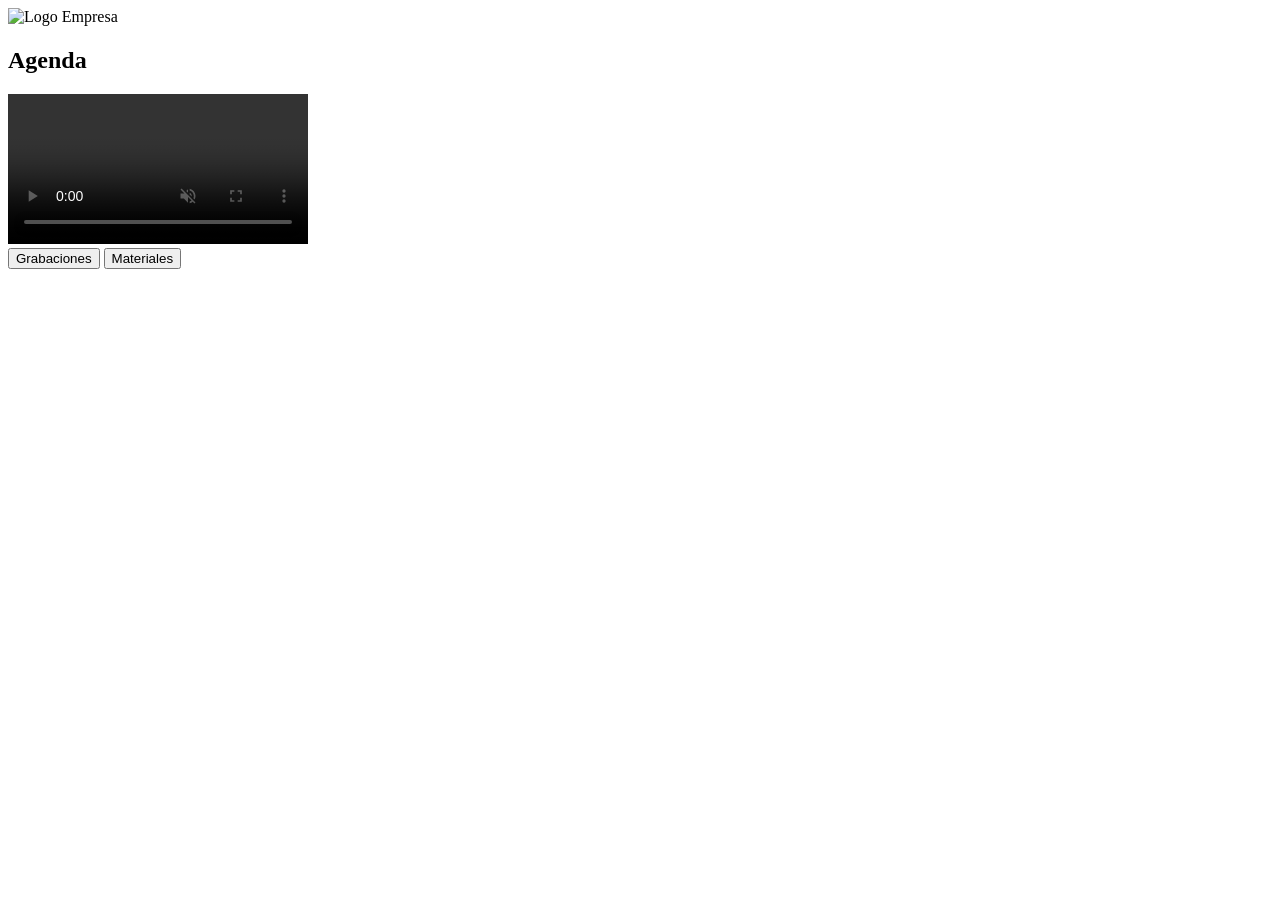
==== html/eventos/evento.html @ f618181a "fix" ====
<!DOCTYPE html>
<html lang="es">
<head>
<meta charset="UTF-8">
<meta name="viewport" content="width=device-width, initial-scale=1.0">
<title id="tituloPagina">Evento</title>

<link href="https://vjs.zencdn.net/8.6.1/video-js.css" rel="stylesheet">
<link rel="stylesheet" href="/assets/css/evento.css">
</head>

<body>

<!-- CABECERA MODERNA -->
<header class="topbar">
    <img id="logoEmpresa" class="logo" alt="Logo Empresa">
    <h1 id="tituloEvento"></h1>
</header>

<main class="container">

    <!-- AGENDA LATERAL -->
    <aside class="agenda-area">
        <h2>Agenda</h2>
        <ul id="agendaLista"></ul>
    </aside>

    <!-- VIDEO PRINCIPAL -->
    <div class="video-area">
        <video
            id="liveStream"
            class="video-js vjs-big-play-centered"
            controls
            autoplay
            muted
            playsinline
        ></video>
    </div>

</main>

<!-- CHAT -->
<div class="chat-area" id="chatArea"></div>

<!-- SECCIÓN GRABACIONES / MATERIALES -->
<div class="resources-area">
    <div class="tabs">
        <button class="tab-button active" data-tab="grabaciones">Grabaciones</button>
        <button class="tab-button" data-tab="materiales">Materiales</button>
    </div>
    <div class="tab-content" id="grabaciones">
        <ul id="recordingsList"></ul>
    </div>
    <div class="tab-content" id="materiales" style="display:none;">
        <ul id="materialsList"></ul>
    </div>
</div>

<script src="https://vjs.zencdn.net/8.6.1/video.min.js"></script>
<script src="/assets/js/evento.js"></script>
<script src="/assets/js/chat.js"></script>
<script src="/assets/js/resources.js"></script>
</body>
</html>
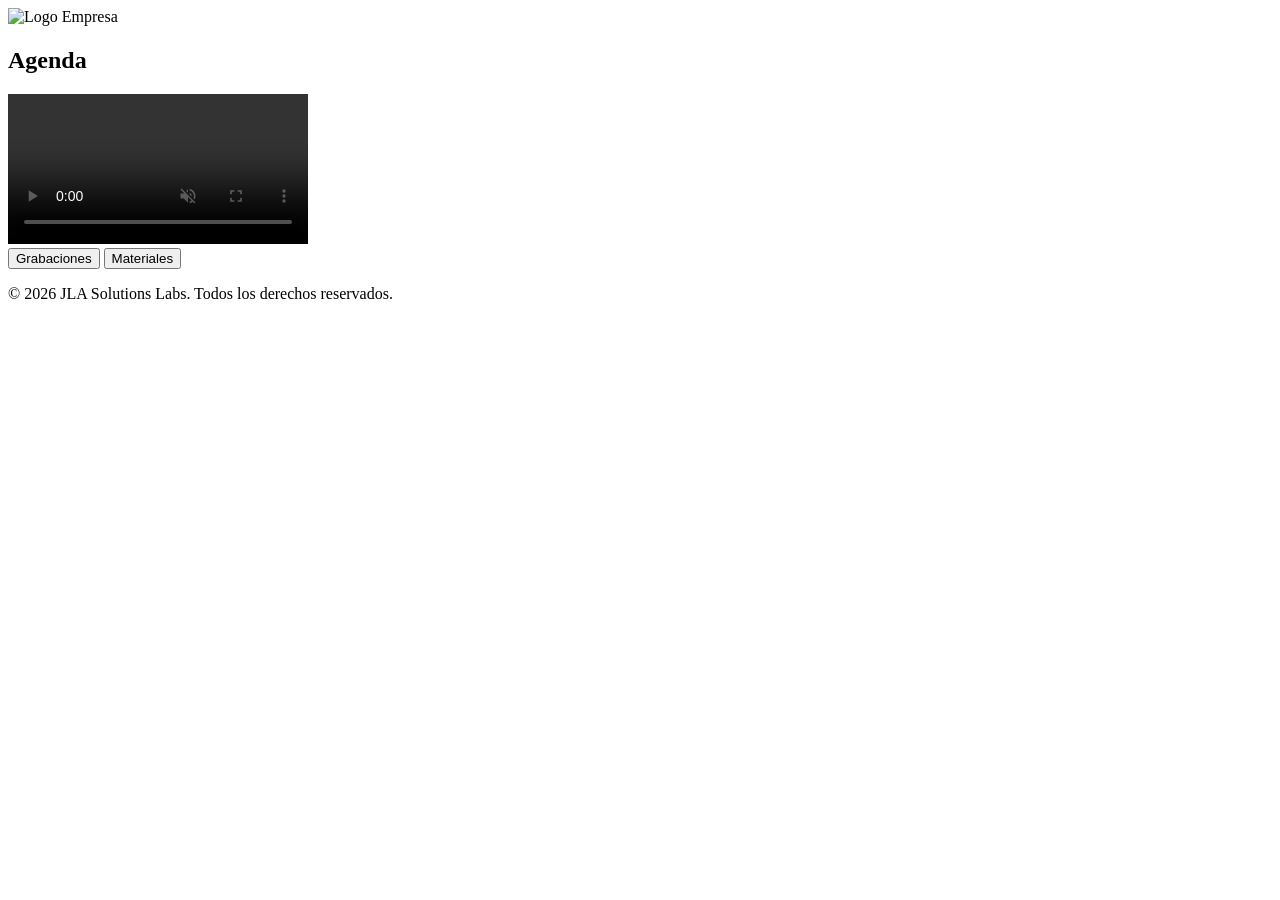
==== commit fc4a0766: "fix" ====
--- a/html/eventos/evento.html
+++ b/html/eventos/evento.html
@@ -11,7 +11,6 @@
 
 <body>
 
-<!-- CABECERA MODERNA -->
 <header class="topbar">
     <img id="logoEmpresa" class="logo" alt="Logo Empresa">
     <h1 id="tituloEvento"></h1>
@@ -56,6 +55,10 @@
     </div>
 </div>
 
+<footer>
+    &copy; 2026 JLA Solutions Labs. Todos los derechos reservados.
+</footer>
+
 <script src="https://vjs.zencdn.net/8.6.1/video.min.js"></script>
 <script src="/assets/js/evento.js"></script>
 <script src="/assets/js/chat.js"></script>
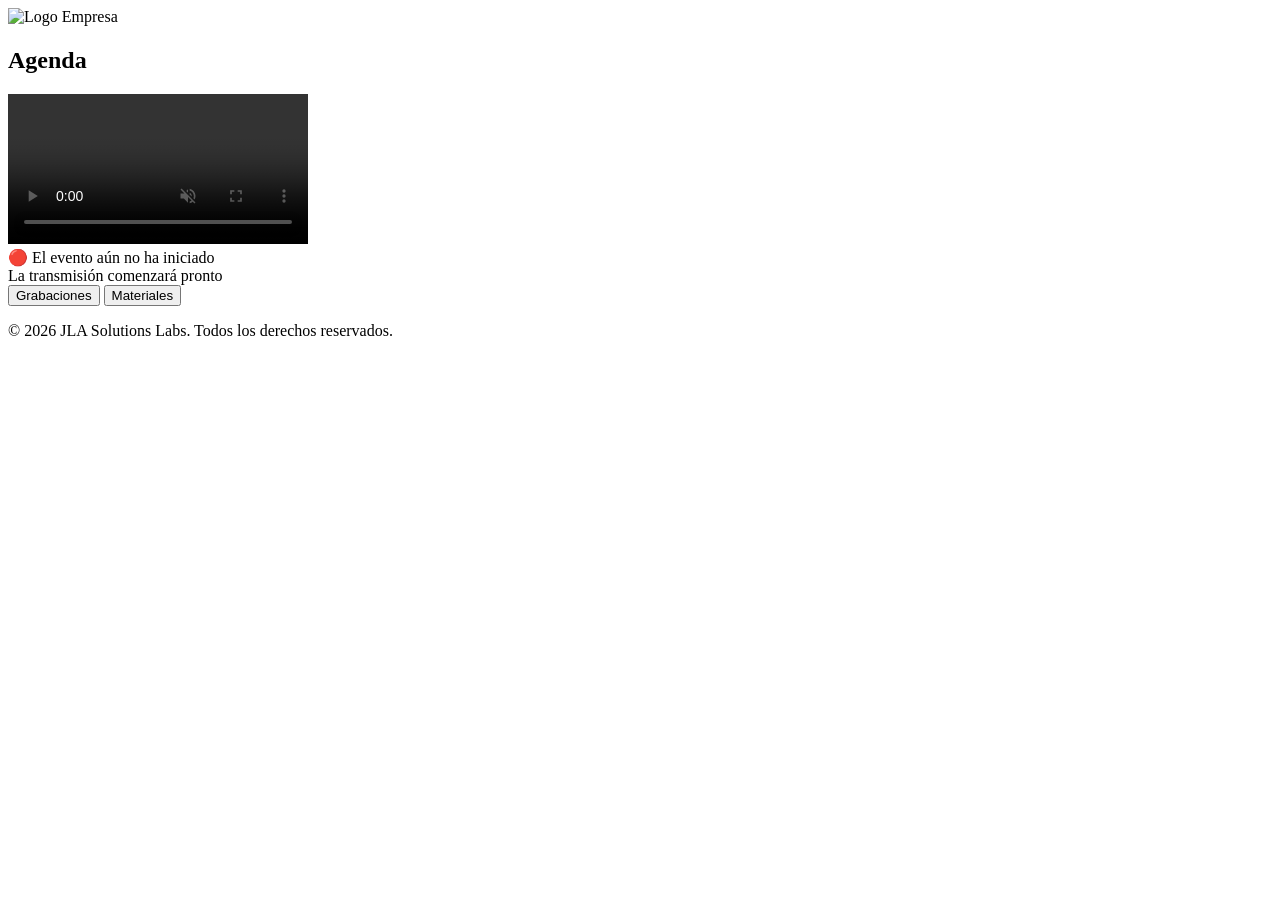
==== commit ce91a774: "fix" ====
--- a/html/eventos/evento.html
+++ b/html/eventos/evento.html
@@ -1,31 +1,41 @@
 <!DOCTYPE html>
 <html lang="es">
 <head>
+
 <meta charset="UTF-8">
 <meta name="viewport" content="width=device-width, initial-scale=1.0">
+
 <title id="tituloPagina">Evento</title>
 
 <link href="https://vjs.zencdn.net/8.6.1/video-js.css" rel="stylesheet">
 <link rel="stylesheet" href="/assets/css/evento.css">
+
 </head>
 
 <body>
 
 <header class="topbar">
+
     <img id="logoEmpresa" class="logo" alt="Logo Empresa">
+
     <h1 id="tituloEvento"></h1>
+
 </header>
 
 <main class="container">
 
-    <!-- AGENDA LATERAL -->
+    <!-- AGENDA -->
     <aside class="agenda-area">
+
         <h2>Agenda</h2>
+
         <ul id="agendaLista"></ul>
+
     </aside>
 
-    <!-- VIDEO PRINCIPAL -->
+    <!-- VIDEO -->
     <div class="video-area">
+
         <video
             id="liveStream"
             class="video-js vjs-big-play-centered"
@@ -34,6 +44,15 @@
             muted
             playsinline
         ></video>
+
+        <!-- OVERLAY STREAM OFF -->
+        <div id="offlineOverlay">
+
+            🔴 El evento aún no ha iniciado<br>
+            La transmisión comenzará pronto
+
+        </div>
+
     </div>
 
 </main>
@@ -41,27 +60,42 @@
 <!-- CHAT -->
 <div class="chat-area" id="chatArea"></div>
 
-<!-- SECCIÓN GRABACIONES / MATERIALES -->
+<!-- RECURSOS -->
 <div class="resources-area">
+
     <div class="tabs">
-        <button class="tab-button active" data-tab="grabaciones">Grabaciones</button>
-        <button class="tab-button" data-tab="materiales">Materiales</button>
+
+        <button class="tab-button active" data-tab="grabaciones">
+            Grabaciones
+        </button>
+
+        <button class="tab-button" data-tab="materiales">
+            Materiales
+        </button>
+
     </div>
+
     <div class="tab-content" id="grabaciones">
         <ul id="recordingsList"></ul>
     </div>
+
     <div class="tab-content" id="materiales" style="display:none;">
         <ul id="materialsList"></ul>
     </div>
+
 </div>
 
 <footer>
-    &copy; 2026 JLA Solutions Labs. Todos los derechos reservados.
+
+    © 2026 JLA Solutions Labs. Todos los derechos reservados.
+
 </footer>
 
 <script src="https://vjs.zencdn.net/8.6.1/video.min.js"></script>
+
 <script src="/assets/js/evento.js"></script>
 <script src="/assets/js/chat.js"></script>
 <script src="/assets/js/resources.js"></script>
+
 </body>
 </html>
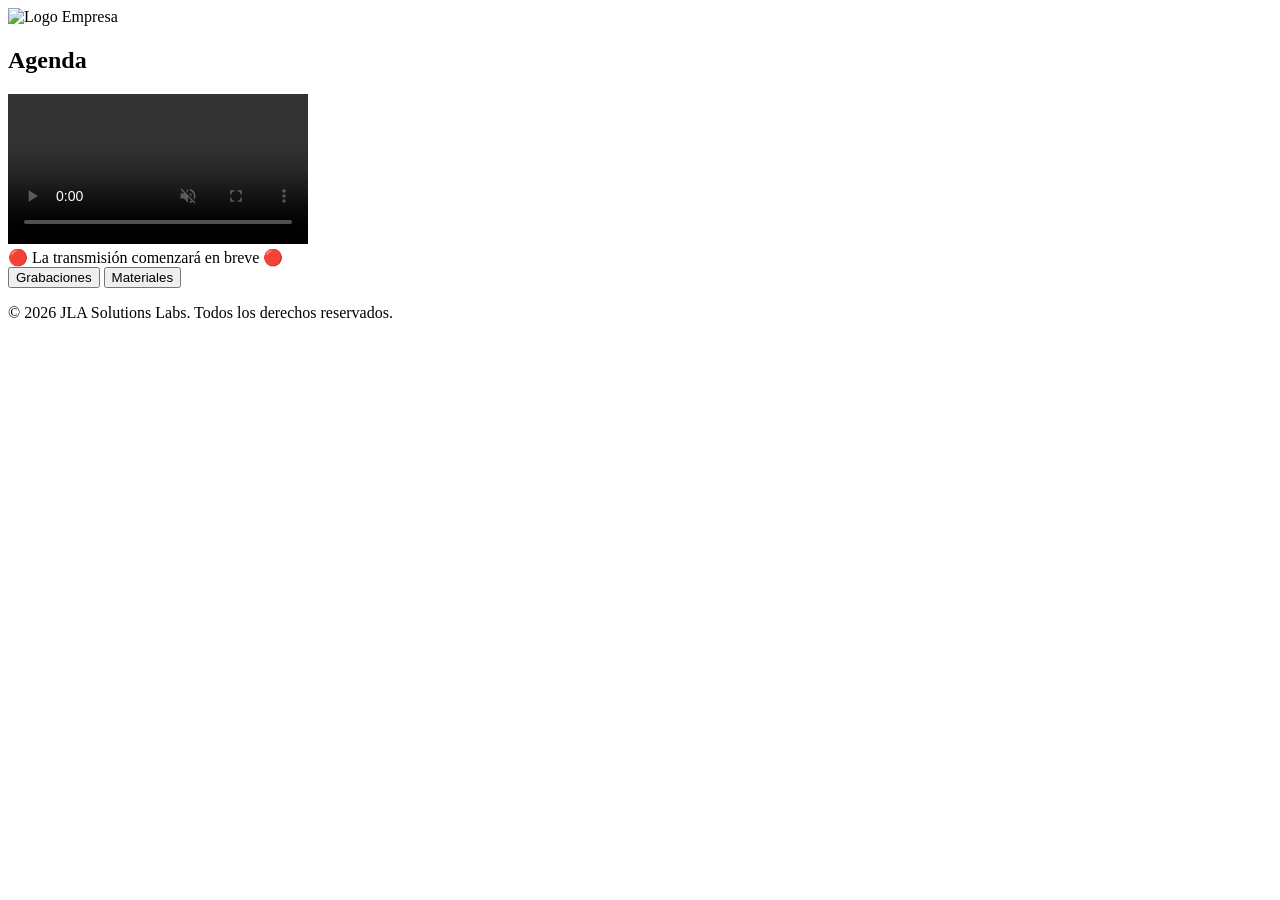
==== commit ddbb08cf: "fix" ====
--- a/html/eventos/evento.html
+++ b/html/eventos/evento.html
@@ -48,8 +48,7 @@
         <!-- OVERLAY STREAM OFF -->
         <div id="offlineOverlay">
 
-            🔴 El evento aún no ha iniciado<br>
-            La transmisión comenzará pronto
+            🔴 La transmisión comenzará en breve 🔴
 
         </div>
 
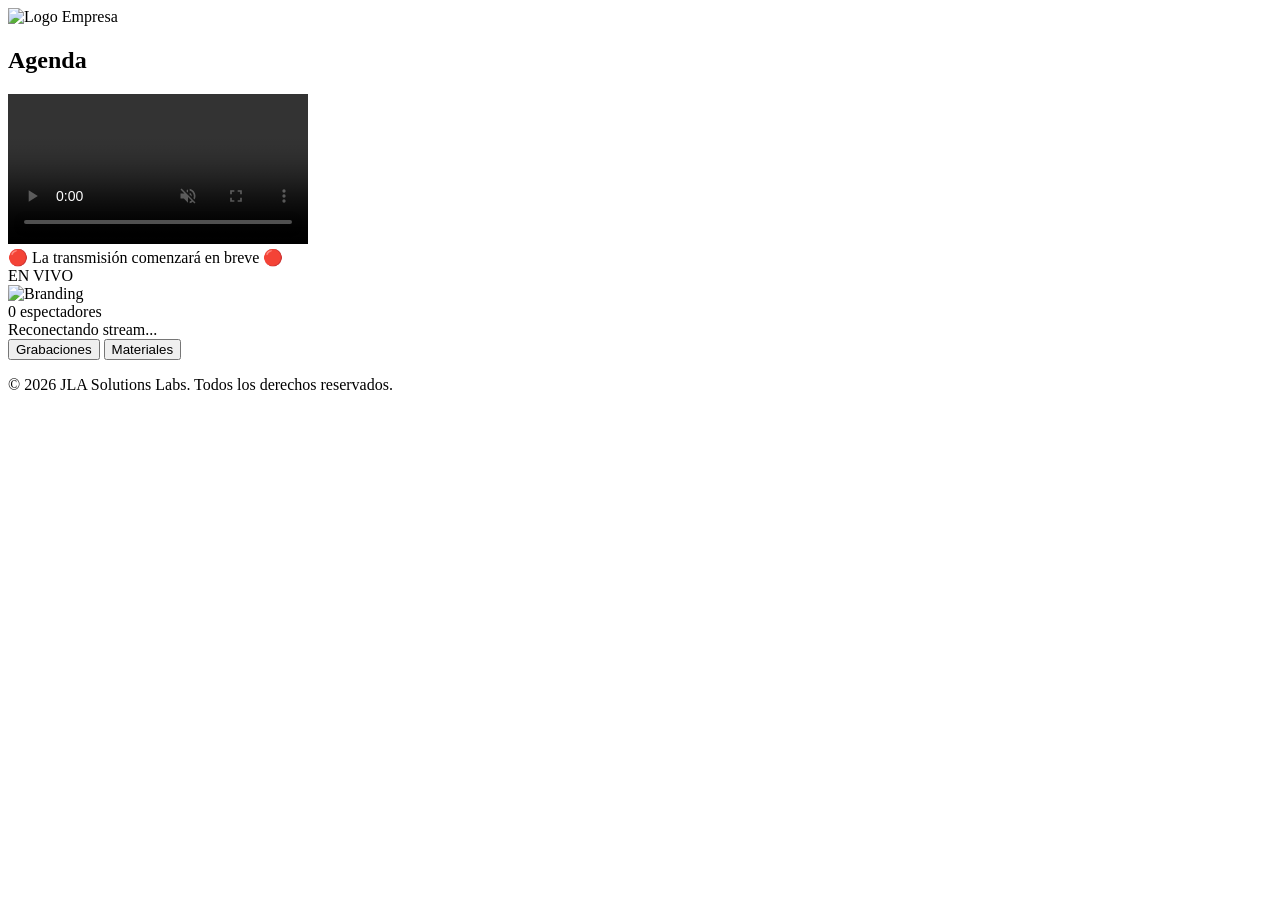
==== commit b639b533: "fix" ====
--- a/html/eventos/evento.html
+++ b/html/eventos/evento.html
@@ -1,41 +1,31 @@
 <!DOCTYPE html>
 <html lang="es">
 <head>
-
 <meta charset="UTF-8">
 <meta name="viewport" content="width=device-width, initial-scale=1.0">
-
 <title id="tituloPagina">Evento</title>
 
 <link href="https://vjs.zencdn.net/8.6.1/video-js.css" rel="stylesheet">
 <link rel="stylesheet" href="/assets/css/evento.css">
 
 </head>
-
 <body>
 
 <header class="topbar">
-
     <img id="logoEmpresa" class="logo" alt="Logo Empresa">
-
     <h1 id="tituloEvento"></h1>
-
 </header>
 
 <main class="container">
 
     <!-- AGENDA -->
     <aside class="agenda-area">
-
         <h2>Agenda</h2>
-
         <ul id="agendaLista"></ul>
-
     </aside>
 
     <!-- VIDEO -->
     <div class="video-area">
-
         <video
             id="liveStream"
             class="video-js vjs-big-play-centered"
@@ -47,51 +37,50 @@
 
         <!-- OVERLAY STREAM OFF -->
         <div id="offlineOverlay">
-
+            <div class="spinner"></div>
             🔴 La transmisión comenzará en breve 🔴
-
         </div>
 
+        <!-- LIVE BADGE -->
+        <div id="liveBadge">EN VIVO</div>
+
+        <!-- BRANDING -->
+        <img id="brandingLogo" src="/logos/logo-peque.png" alt="Branding">
+
+        <!-- CHAT FLOTANTE -->
+        <div id="floatingChat"></div>
+
+        <!-- CONTADOR DE VIEWERS -->
+        <div id="viewerCount">0 espectadores</div>
+
+        <!-- ALERTAS RECONEXIÓN -->
+        <div id="reconnectAlert">Reconectando stream...</div>
     </div>
 
 </main>
 
-<!-- CHAT -->
+<!-- CHAT PRINCIPAL -->
 <div class="chat-area" id="chatArea"></div>
 
 <!-- RECURSOS -->
 <div class="resources-area">
-
     <div class="tabs">
-
-        <button class="tab-button active" data-tab="grabaciones">
-            Grabaciones
-        </button>
-
-        <button class="tab-button" data-tab="materiales">
-            Materiales
-        </button>
-
+        <button class="tab-button active" data-tab="grabaciones">Grabaciones</button>
+        <button class="tab-button" data-tab="materiales">Materiales</button>
     </div>
-
     <div class="tab-content" id="grabaciones">
         <ul id="recordingsList"></ul>
     </div>
-
     <div class="tab-content" id="materiales" style="display:none;">
         <ul id="materialsList"></ul>
     </div>
-
 </div>
 
 <footer>
-
     © 2026 JLA Solutions Labs. Todos los derechos reservados.
-
 </footer>
 
 <script src="https://vjs.zencdn.net/8.6.1/video.min.js"></script>
-
 <script src="/assets/js/evento.js"></script>
 <script src="/assets/js/chat.js"></script>
 <script src="/assets/js/resources.js"></script>
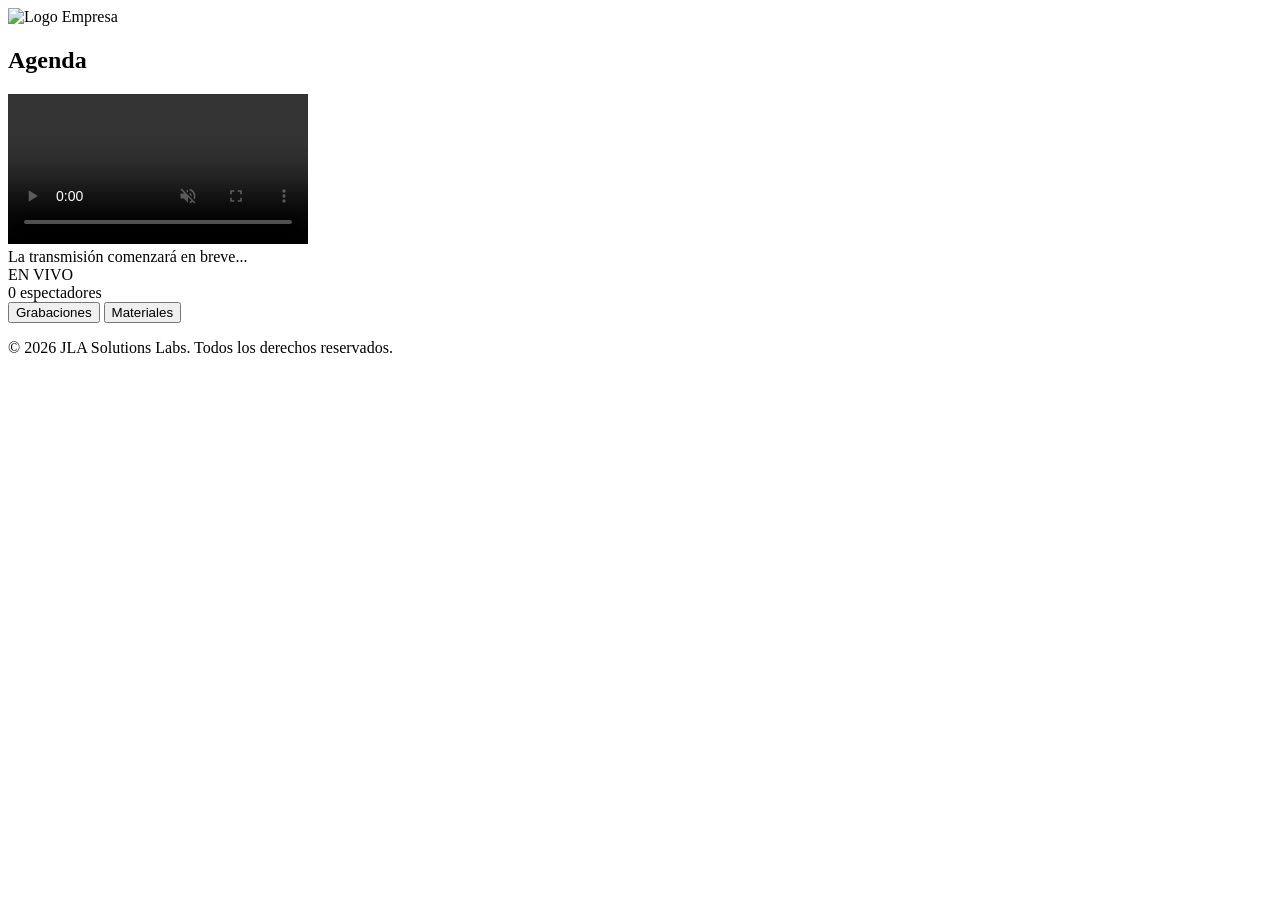
==== commit 38201fcf: "fix" ====
--- a/html/eventos/evento.html
+++ b/html/eventos/evento.html
@@ -35,32 +35,23 @@
             playsinline
         ></video>
 
-        <!-- OVERLAY STREAM OFF -->
+        <!-- OVERLAY STREAM OFF (spinner limpio) -->
         <div id="offlineOverlay">
             <div class="spinner"></div>
-            🔴 La transmisión comenzará en breve 🔴
+            La transmisión comenzará en breve...
         </div>
 
         <!-- LIVE BADGE -->
         <div id="liveBadge">EN VIVO</div>
-
-        <!-- BRANDING -->
-        <img id="brandingLogo" src="/logos/logo-peque.png" alt="Branding">
-
-        <!-- CHAT FLOTANTE -->
+        
+        <!-- FLOATING CHAT -->
         <div id="floatingChat"></div>
 
         <!-- CONTADOR DE VIEWERS -->
         <div id="viewerCount">0 espectadores</div>
-
-        <!-- ALERTAS RECONEXIÓN -->
-        <div id="reconnectAlert">Reconectando stream...</div>
     </div>
 
 </main>
-
-<!-- CHAT PRINCIPAL -->
-<div class="chat-area" id="chatArea"></div>
 
 <!-- RECURSOS -->
 <div class="resources-area">
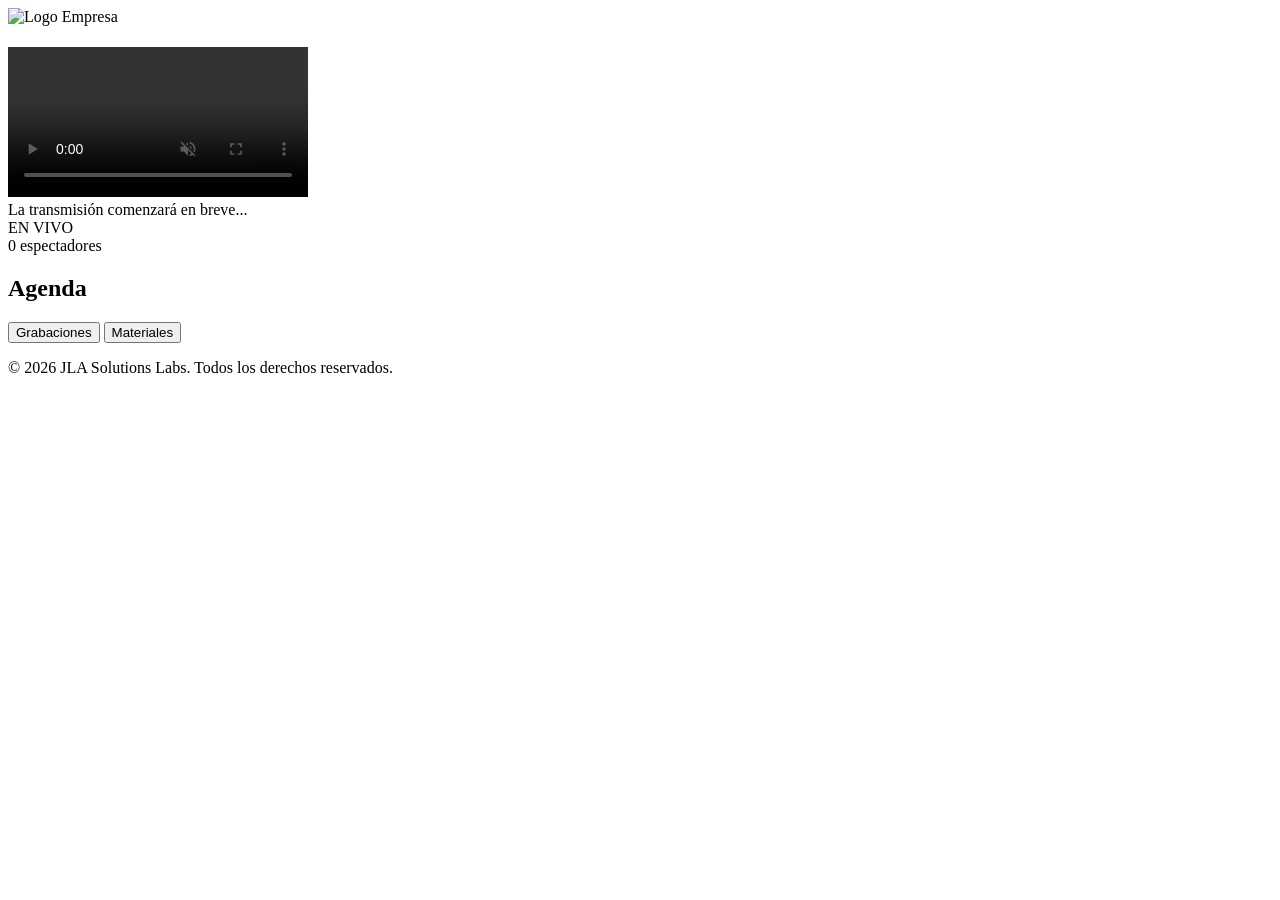
==== commit 7119f071: "fix" ====
--- a/html/eventos/evento.html
+++ b/html/eventos/evento.html
@@ -18,13 +18,7 @@
 
 <main class="container">
 
-    <!-- AGENDA -->
-    <aside class="agenda-area">
-        <h2>Agenda</h2>
-        <ul id="agendaLista"></ul>
-    </aside>
-
-    <!-- VIDEO -->
+    <!-- VIDEO AREA -->
     <div class="video-area">
         <video
             id="liveStream"
@@ -35,7 +29,7 @@
             playsinline
         ></video>
 
-        <!-- OVERLAY STREAM OFF (spinner limpio) -->
+        <!-- OVERLAY STREAM OFF -->
         <div id="offlineOverlay">
             <div class="spinner"></div>
             La transmisión comenzará en breve...
@@ -43,13 +37,19 @@
 
         <!-- LIVE BADGE -->
         <div id="liveBadge">EN VIVO</div>
-        
+
         <!-- FLOATING CHAT -->
         <div id="floatingChat"></div>
 
         <!-- CONTADOR DE VIEWERS -->
         <div id="viewerCount">0 espectadores</div>
     </div>
+
+    <!-- AGENDA -->
+    <aside class="agenda-area">
+        <h2>Agenda</h2>
+        <ul id="agendaLista"></ul>
+    </aside>
 
 </main>
 
